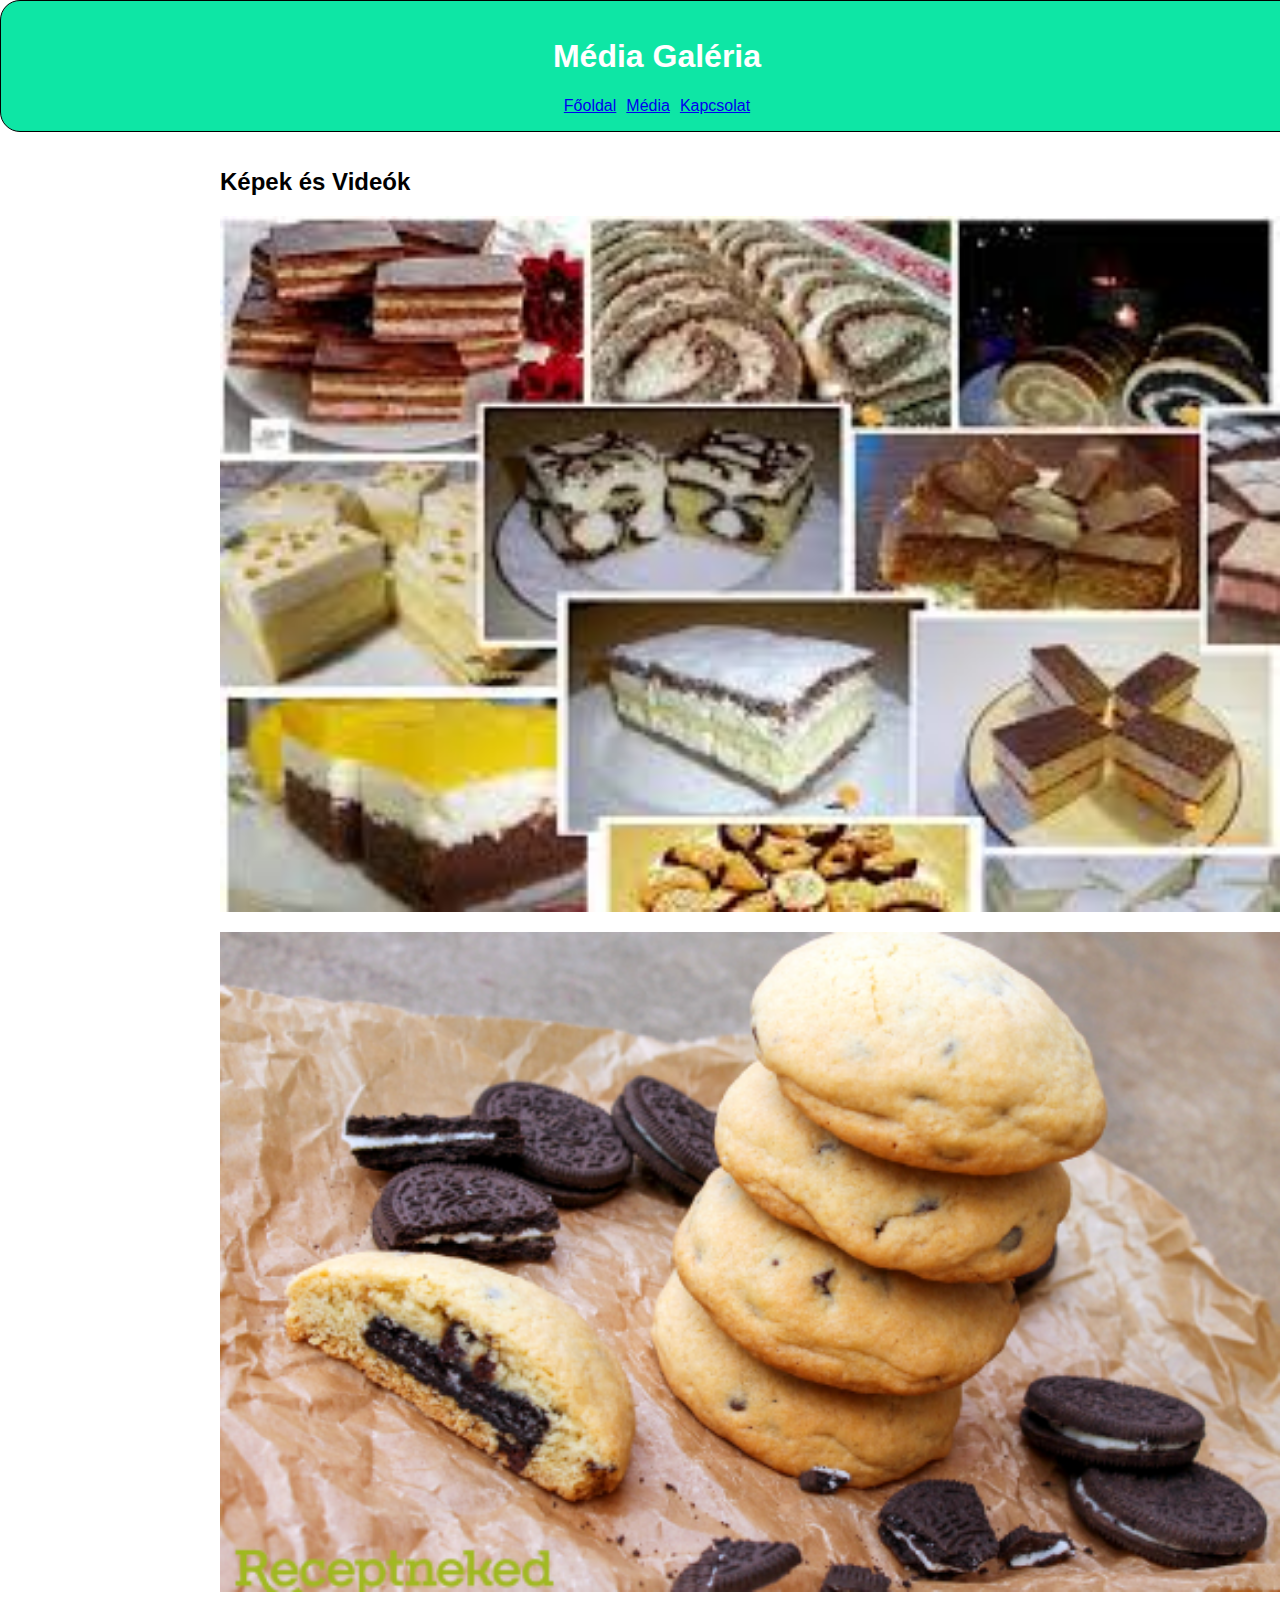
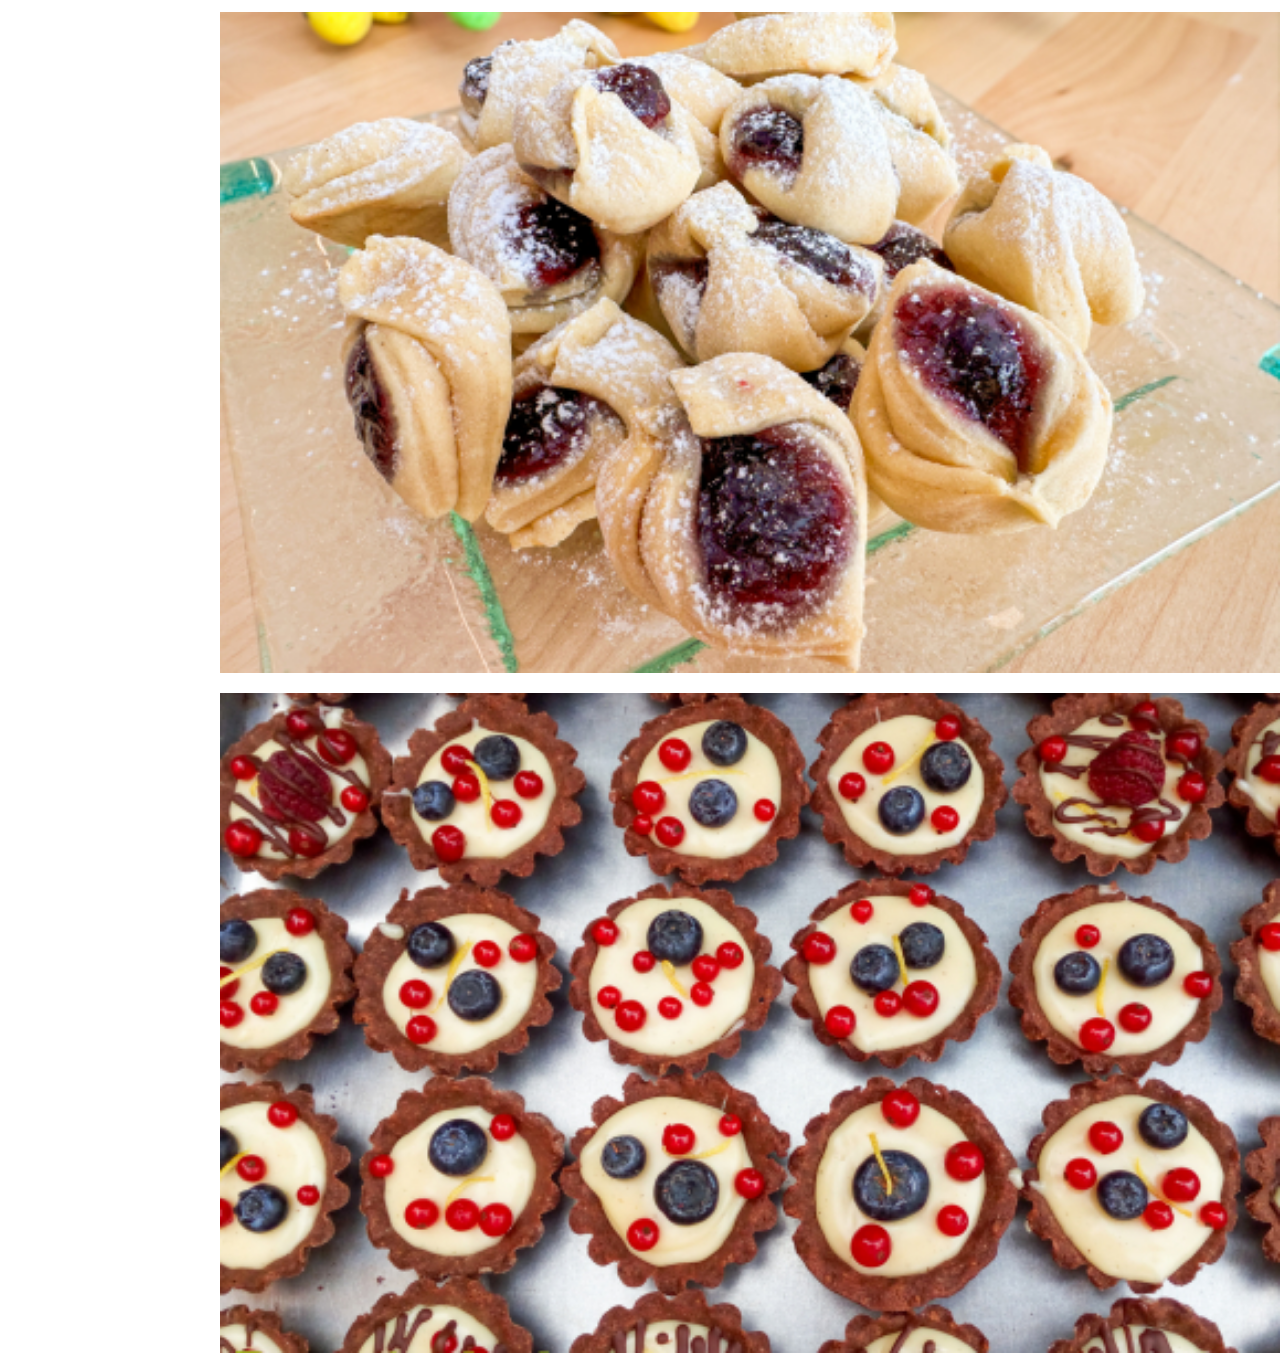
==== media.html @ cb75a956 "Első commit: Hazi-Web projekt" ====
<!DOCTYPE html>
<html lang="hu">
<head>
    <meta charset="UTF-8">
    <meta name="viewport" content="width=device-width, initial-scale=1.0">
    <title>Média Galéria</title>
    <link rel="stylesheet" href="styles.css">
</head>
<body>
    <header>
        <h1>Média Galéria</h1>
        <nav>
            <ul>
                <li><a href="index.html">Főoldal</a></li>
                <li><a href="media.html">Média</a></li>
                <li><a href="contact.html">Kapcsolat</a></li>
            </ul>
        </nav>
    </header>

    <main>
        <h2>Képek és Videók</h2>
        <div class="gallery">
            <img src="sutemenyek.jpeg" alt="Kép 1">
            <img src="keksz.jpg" alt="Kép 2">
            <img src="viragok.jpg" alt="Kép 3">
            <img src="kosarkak.jpg" alt="Kép 4">
            
        </div>
    </main>
</body>
</html>
---- styles.css ----
/* Alapstílusok */
html{
    scroll-padding-top: 80px;
}

body {
    font-family: Arial, sans-serif;
    margin: 0;
    padding: 0;
    display: flex;
    flex-direction: column;
    align-items: center;
}

header {
    display: flex;
    flex-direction: column; 
    list-style: center;
    background-color: #0ee6a5;
    color: white;
    padding: 1rem;
    width: 100%;
    text-align: center;
    position: sticky;
    top: 0;
    border: 1px solid black;
    border-radius: 20px;
    margin: auto ;
   
    
}

header ul {
    display: flex;
    justify-content: center;
    list-style: none;
    padding: 0;
    margin:  0;
    gap : 10px;
}

.header-kep {
    
    height: 150pt; 
    width: auto; 
    border-radius: 50%; 
    float: right;
}




aside h2 {
    font-size: 1.25rem;
    margin-bottom: 1rem;
    color: #00158d;
}


aside {
   display: flex;
    flex-direction: column; 
    list-style: none;
    position: fixed; 
    top: 180pt; 
    left: 0px; 
    width: 150pt;
    height: auto; 
    padding: 1rem;
    background-color: #f4f4f4;
    box-shadow: 2px 0 5px rgba(0, 0, 0, 0.1); 
    z-index: 1000; 
    border: 1px solid black;
    border-radius: 20px;
    margin: auto ;
    float: left;
}

.pharagraf1{
    background-color: #0d96cc;
    color: rgb(7, 6, 6);
    padding: 1rem;
   
    width: 80%;
    text-align: center;
    position: static;
    
}

.pharagraf2{
    background-color: #00b9da;
    color: rgb(40, 0, 216);
    padding: 1rem;
    width: 80%;
    text-align: center;
    position: static;
    
}

#blog1{
    
    background-color: #16c934;
    color: rgb(47, 35, 163);
    padding: 1rem;
    
    width: 80%;
    text-align: center;
    position: static;

    border: 1px solid black;
    border-radius: 20px;
    margin: auto ;
    float: right;


}

#blog2{
    background-color: #26c8ce;
    color: rgb(47, 35, 163);
    padding: 1rem;
    
    width: 80%;
    text-align: center;
    position: static;

    border: 1px solid black;
    border-radius: 20px;
    margin: auto ;
    float: right;
}

#blog3{
    background-color: #0ea07b;
    color: rgb(47, 35, 163);
    padding: 1rem;
   
    width: 80%;
    text-align: center;
    position: static;
    border: 1px solid black;
    border-radius: 20px;
    margin: auto ;
    float: right;
}

#blog4{
    background-color: #d2e2e9;
    color: rgb(47, 35, 163);
    padding: 1rem;
  
    width: 80%;
    text-align: center;
    position: static;
    border: 1px solid black;
    border-radius: 20px;
    margin: auto ;
    float: right;
}
#blog5{
    background-color: #17bdda;
    color: rgb(50, 69, 177);
    padding: 1rem;
  
    width: 80%;
    text-align: center;
    position: static;
    border: 1px solid black;
    border-radius: 20px;
    margin: auto ;
    float: right;
}
.table-image {
    width: 100%;
    max-width: auto;
    height: auto;
    border-radius: 8px;
    box-shadow: 0 4px 8px rgba(0, 0, 0, 0.1);
}

.gallery {
    display: flex;
    max-width: auto;
    height: auto;
    flex-direction: column; 
    gap: 20px; 
}

main {
    display: flex;
    flex-direction: column; /* A szekciók egymás alatt helyezkednek el */
    margin-left: 220px; /* A navigációs menü szélessége + távolság */
    padding: 1rem;
    width: calc(100% - 220px); /* A navigációs menü helyét figyelembe véve */
}

section {
    display: flex;
    flex-direction: column; /* A tartalom egymás alá kerül */
    gap: 20px; /* Távolság a szekciók között */
    background-color: #f9f9f9;
    border: 1px solid #ddd;
    border-radius: 8px;
    padding: 1rem;
}

@media (max-width: 768px) {
    aside {
        position: relative; /* Fixálás eltávolítása */
        top: auto;
        left: auto;
        transform: none;
        width: 100%; /* Teljes szélesség */
        margin-bottom: 1rem; /* Távolság a többi tartalomtól */
    }

    main {
        margin-left: 0; /* A navigációs menü már nem foglal helyet */
        width: 100%; /* Teljes szélesség */
    }
}
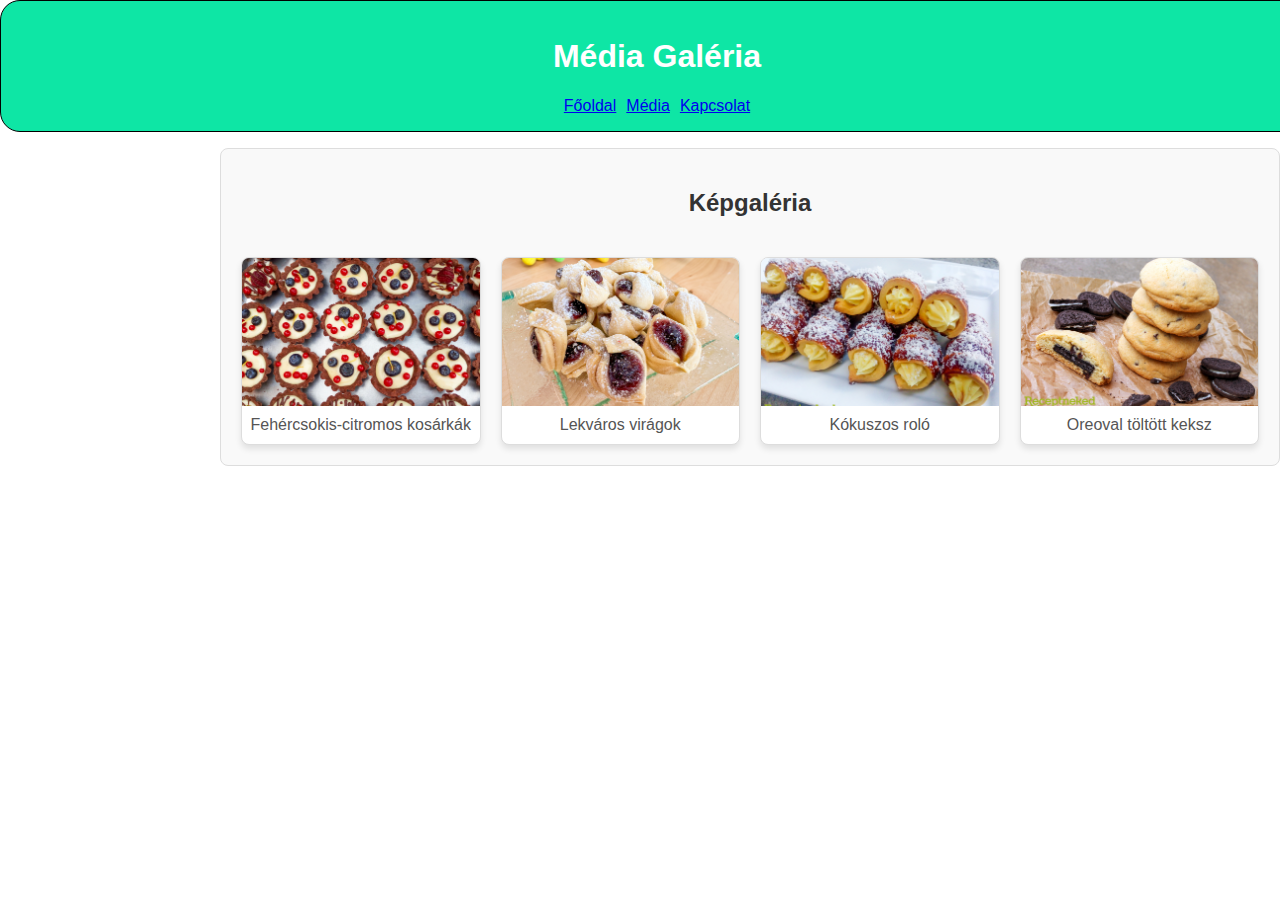
==== commit ab295525: "Uj" ====
--- a/media.html
+++ b/media.html
@@ -5,7 +5,10 @@
     <meta name="viewport" content="width=device-width, initial-scale=1.0">
     <title>Média Galéria</title>
     <link rel="stylesheet" href="styles.css">
+    <link rel="stylesheet" href="media.css">
+    
 </head>
+
 <body>
     <header>
         <h1>Média Galéria</h1>
@@ -19,14 +22,28 @@
     </header>
 
     <main>
-        <h2>Képek és Videók</h2>
-        <div class="gallery">
-            <img src="sutemenyek.jpeg" alt="Kép 1">
-            <img src="keksz.jpg" alt="Kép 2">
-            <img src="viragok.jpg" alt="Kép 3">
-            <img src="kosarkak.jpg" alt="Kép 4">
-            
-        </div>
+        <section id="gallery">
+            <h2>Képgaléria</h2>
+            <div class="gallery-container">
+                <div class="gallery-item">
+                    <img src="kosarkak.jpg" alt="Fehércsokis-citromos kosárkák">
+                    <p>Fehércsokis-citromos kosárkák</p>
+                </div>
+                <div class="gallery-item">
+                    <img src="viragok.jpg" alt="Lekváros virágok">
+                    <p>Lekváros virágok</p>
+                </div>
+                <div class="gallery-item">
+                    <img src="rolo.jpg" alt="Kókuszos roló">
+                    <p>Kókuszos roló</p>
+                </div>
+                <div class="gallery-item">
+                    <img src="keksz.jpg" alt="Oreoval töltött keksz">
+                    <p>Oreoval töltött keksz</p>
+                </div>
+            </div>
+        </section>
     </main>
+    <script src="media.js"></script>
 </body>
 </html>--- a/styles.css
+++ b/styles.css
@@ -218,4 +218,43 @@
         margin-left: 0; /* A navigációs menü már nem foglal helyet */
         width: 100%; /* Teljes szélesség */
     }
-}+}
+
+table {
+    width: 100%;
+    border-collapse: collapse;
+    margin-top: 20px;
+}
+
+th, td {
+    padding: 10px;
+    text-align: center;
+}
+
+input {
+    width: 90%;
+    padding: 5px;
+}
+
+button {
+    cursor: pointer;
+    padding: 5px 10px;
+    border: none;
+    border-radius: 5px;
+}
+
+button.edit-row {
+    background-color: #ffc107;
+    color: white;
+}
+
+button.delete-row {
+    background-color: #dc3545;
+    color: white;
+}
+
+button#add-row {
+    background-color: #28a745;
+    color: white;
+}
+
--- a/media.css
+++ b/media.css
@@ -0,0 +1,69 @@
+/* Képgaléria szekció */
+#gallery {
+    padding: 20px;
+    background-color: #f9f9f9;
+    text-align: center;
+}
+
+#gallery h2 {
+    font-size: 24px;
+    margin-bottom: 20px;
+    color: #333;
+}
+
+/* Galéria konténer */
+.gallery-container {
+    display: grid;
+    grid-template-columns: repeat(auto-fit, minmax(200px, 1fr));
+    gap: 20px;
+    justify-items: center;
+}
+
+/* Galéria elemek */
+.gallery-item {
+    background-color: #fff;
+    border: 1px solid #ddd;
+    border-radius: 8px;
+    overflow: hidden;
+    box-shadow: 0 4px 6px rgba(0, 0, 0, 0.1);
+    transition: transform 0.3s, box-shadow 0.3s;
+}
+
+.gallery-item:hover {
+    transform: scale(1.05);
+    box-shadow: 0 6px 10px rgba(0, 0, 0, 0.15);
+}
+
+.gallery-item img {
+    width: 100%;
+    height: auto;
+    display: block;
+}
+
+.gallery-item p {
+    margin: 10px 0;
+    font-size: 16px;
+    color: #555;
+}
+
+/*Lightbox*/
+
+#lightbox {
+    position: fixed;
+    top: 0;
+    left: 0;
+    width: 100%;
+    height: 100%;
+    background: rgba(0, 0, 0, 0.8);
+    display: flex;
+    justify-content: center;
+    align-items: center;
+    z-index: 1000;
+}
+
+#lightbox img {
+    max-width: 90%;
+    max-height: 90%;
+    border: 2px solid white;
+    border-radius: 8px;
+}